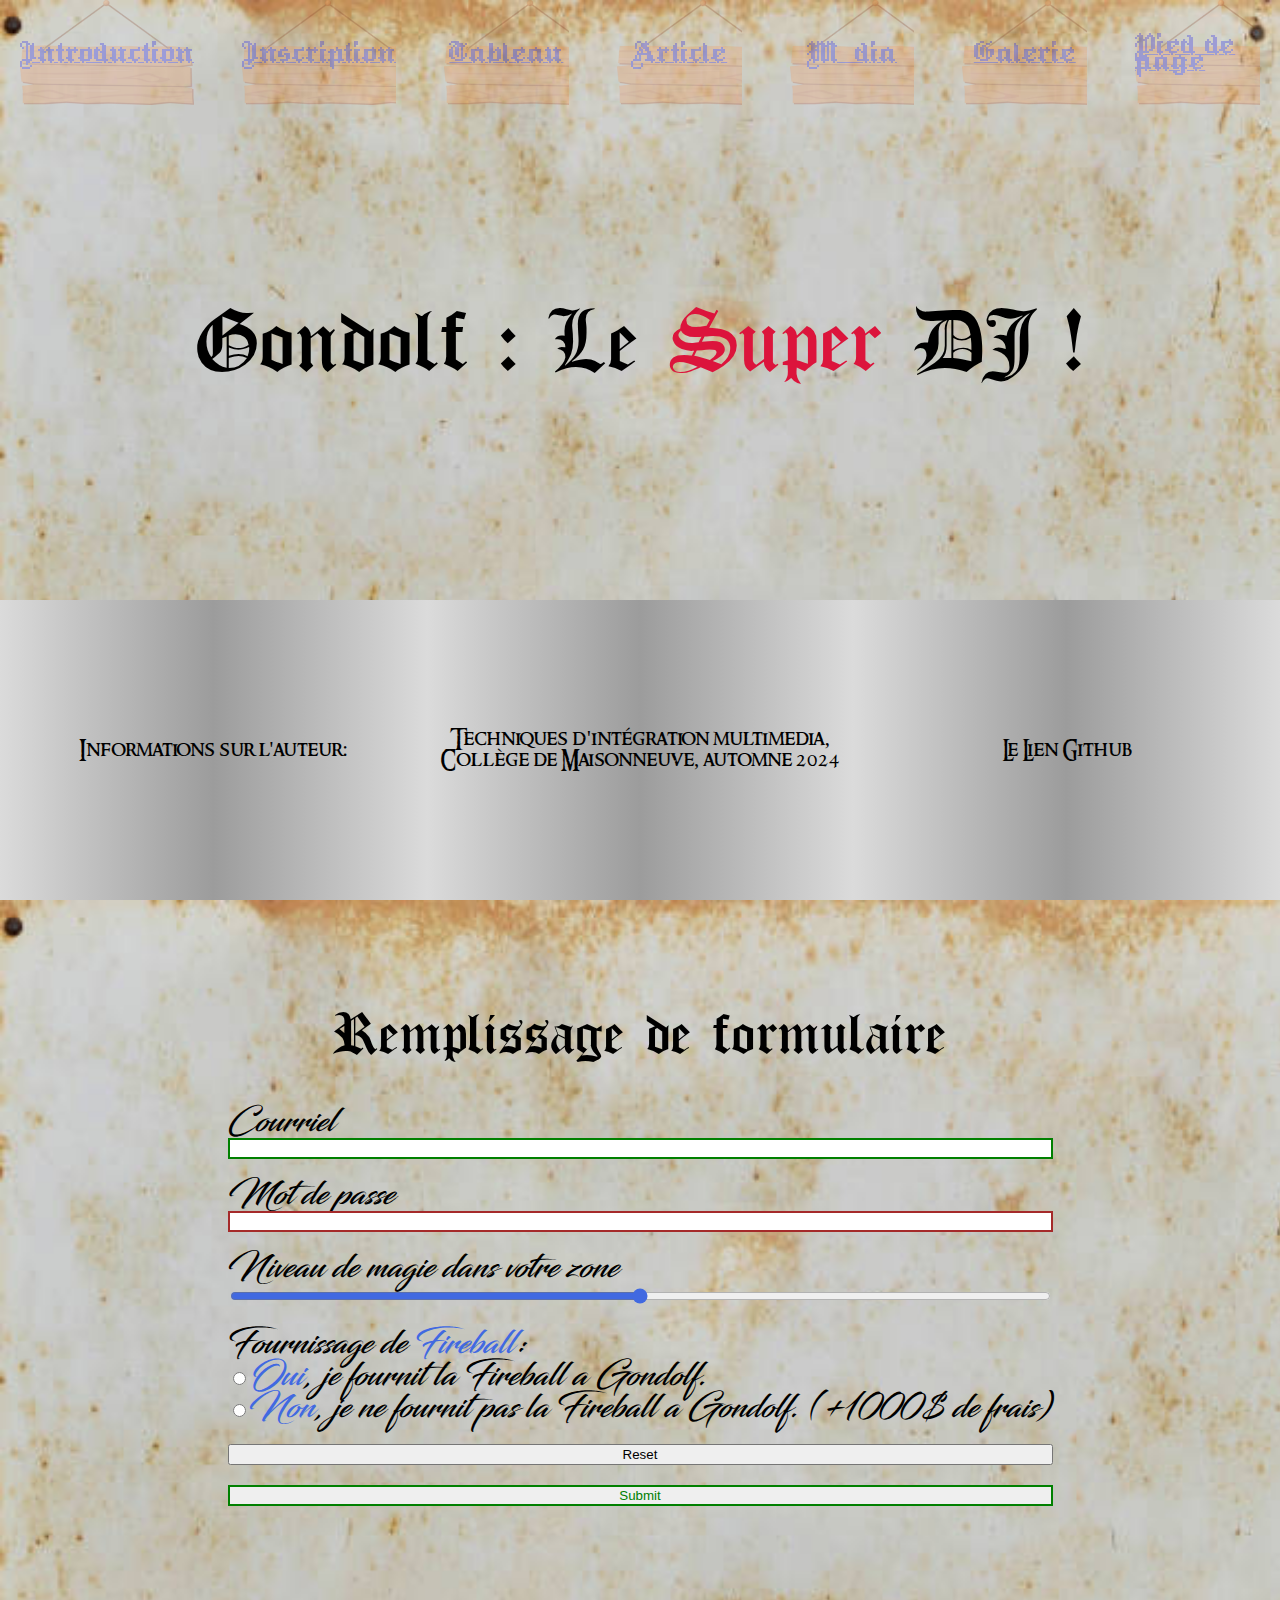
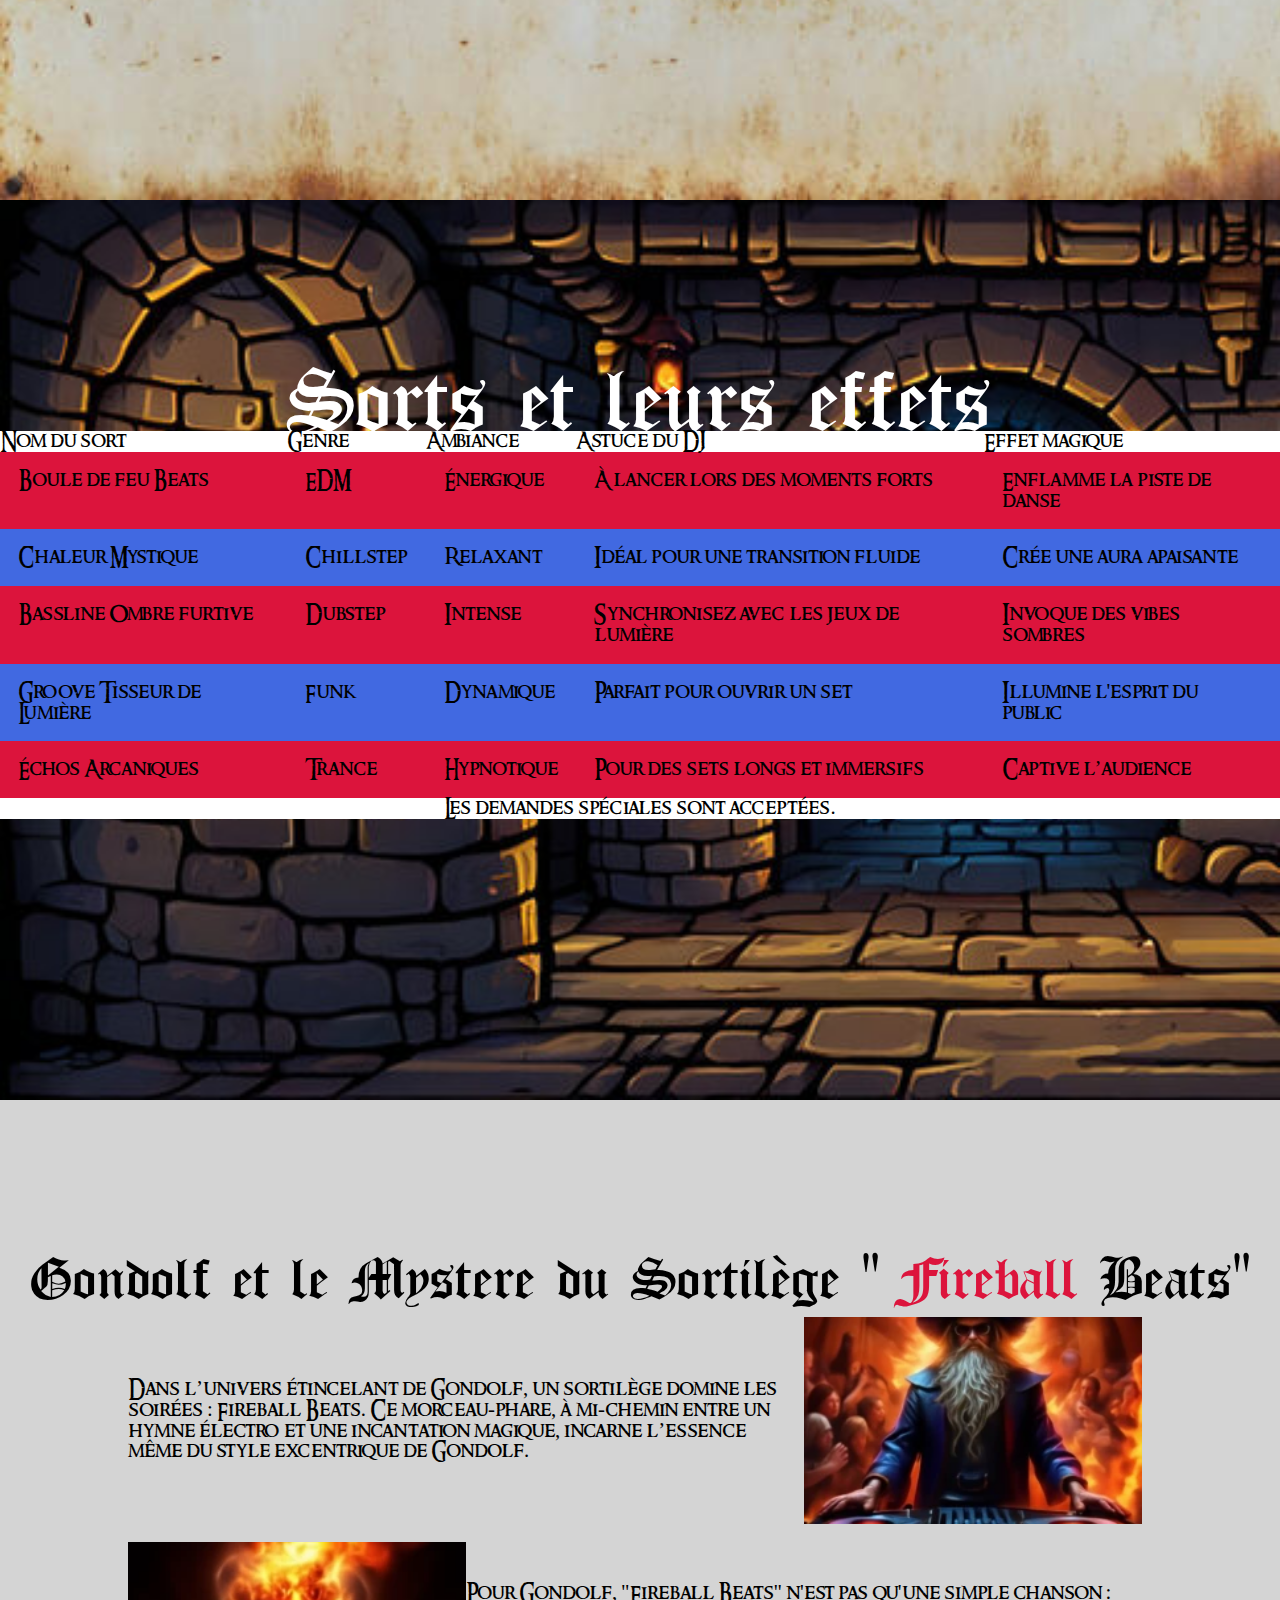
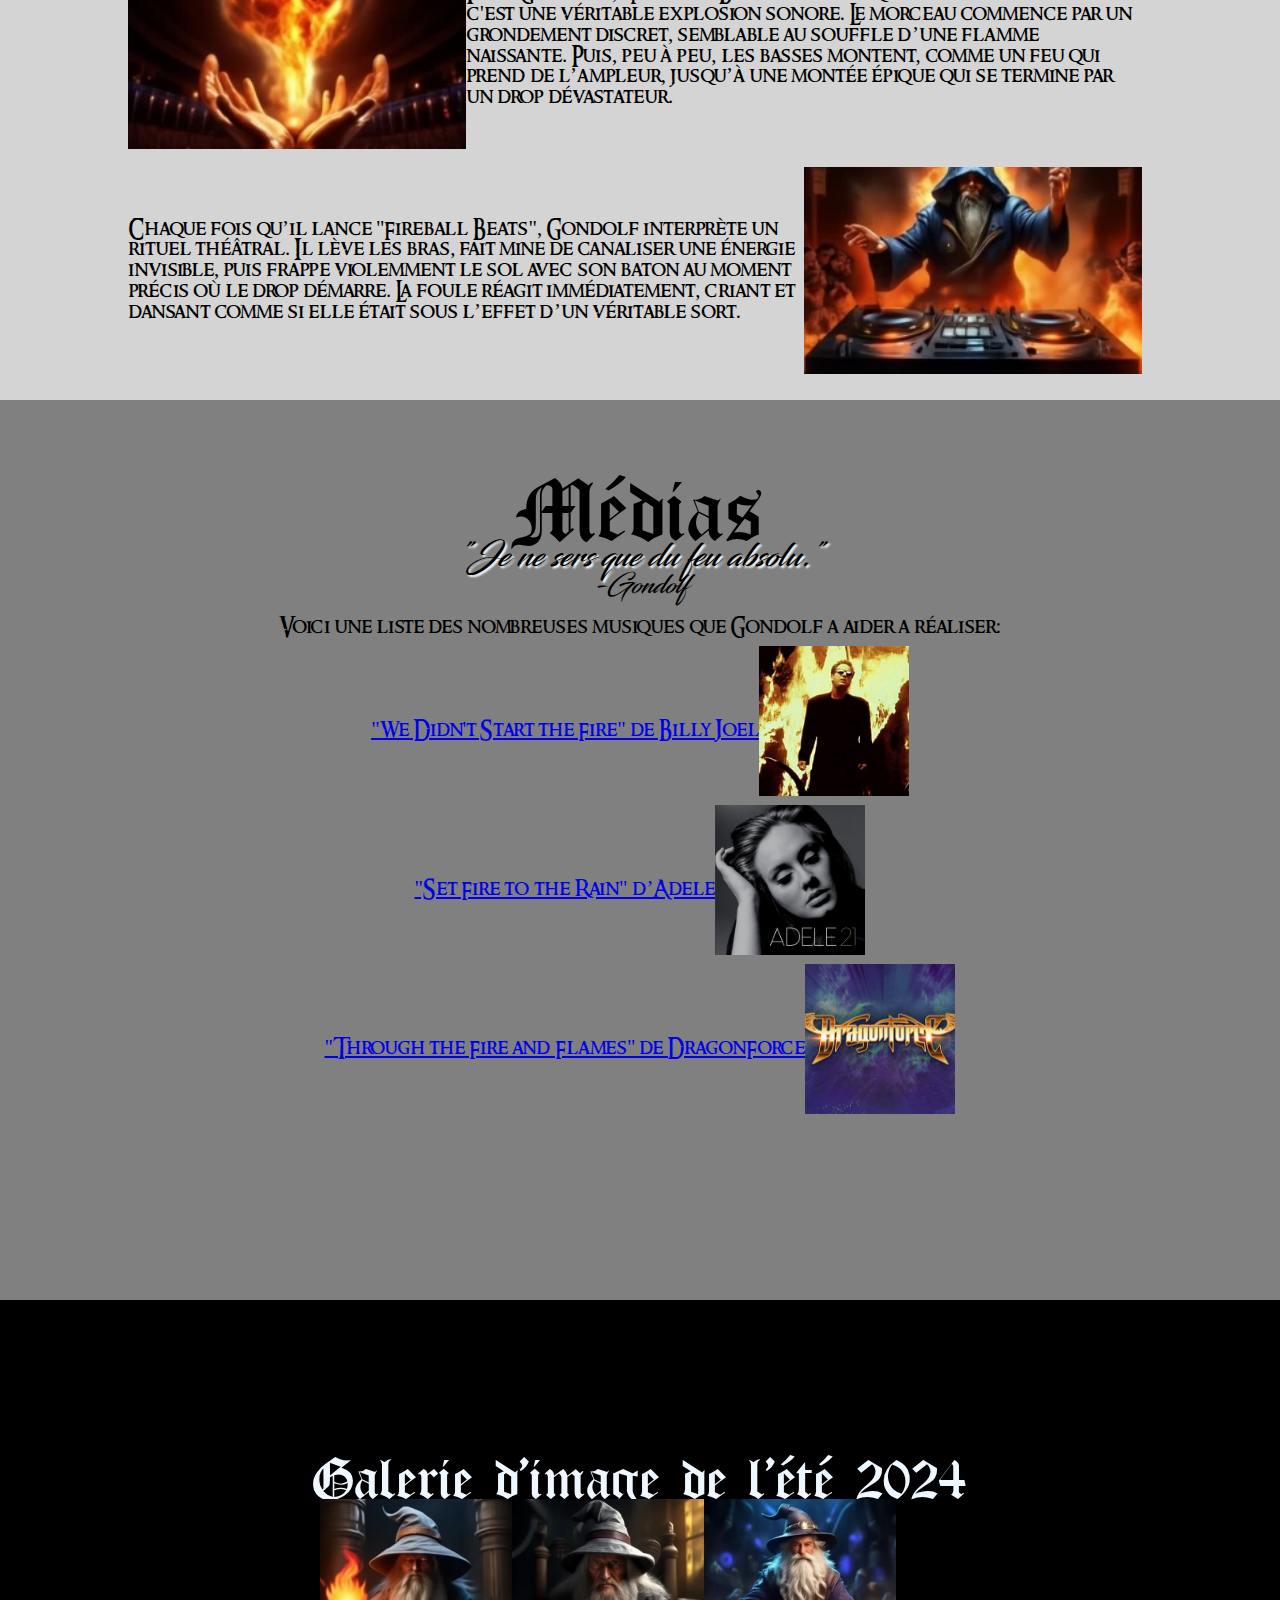
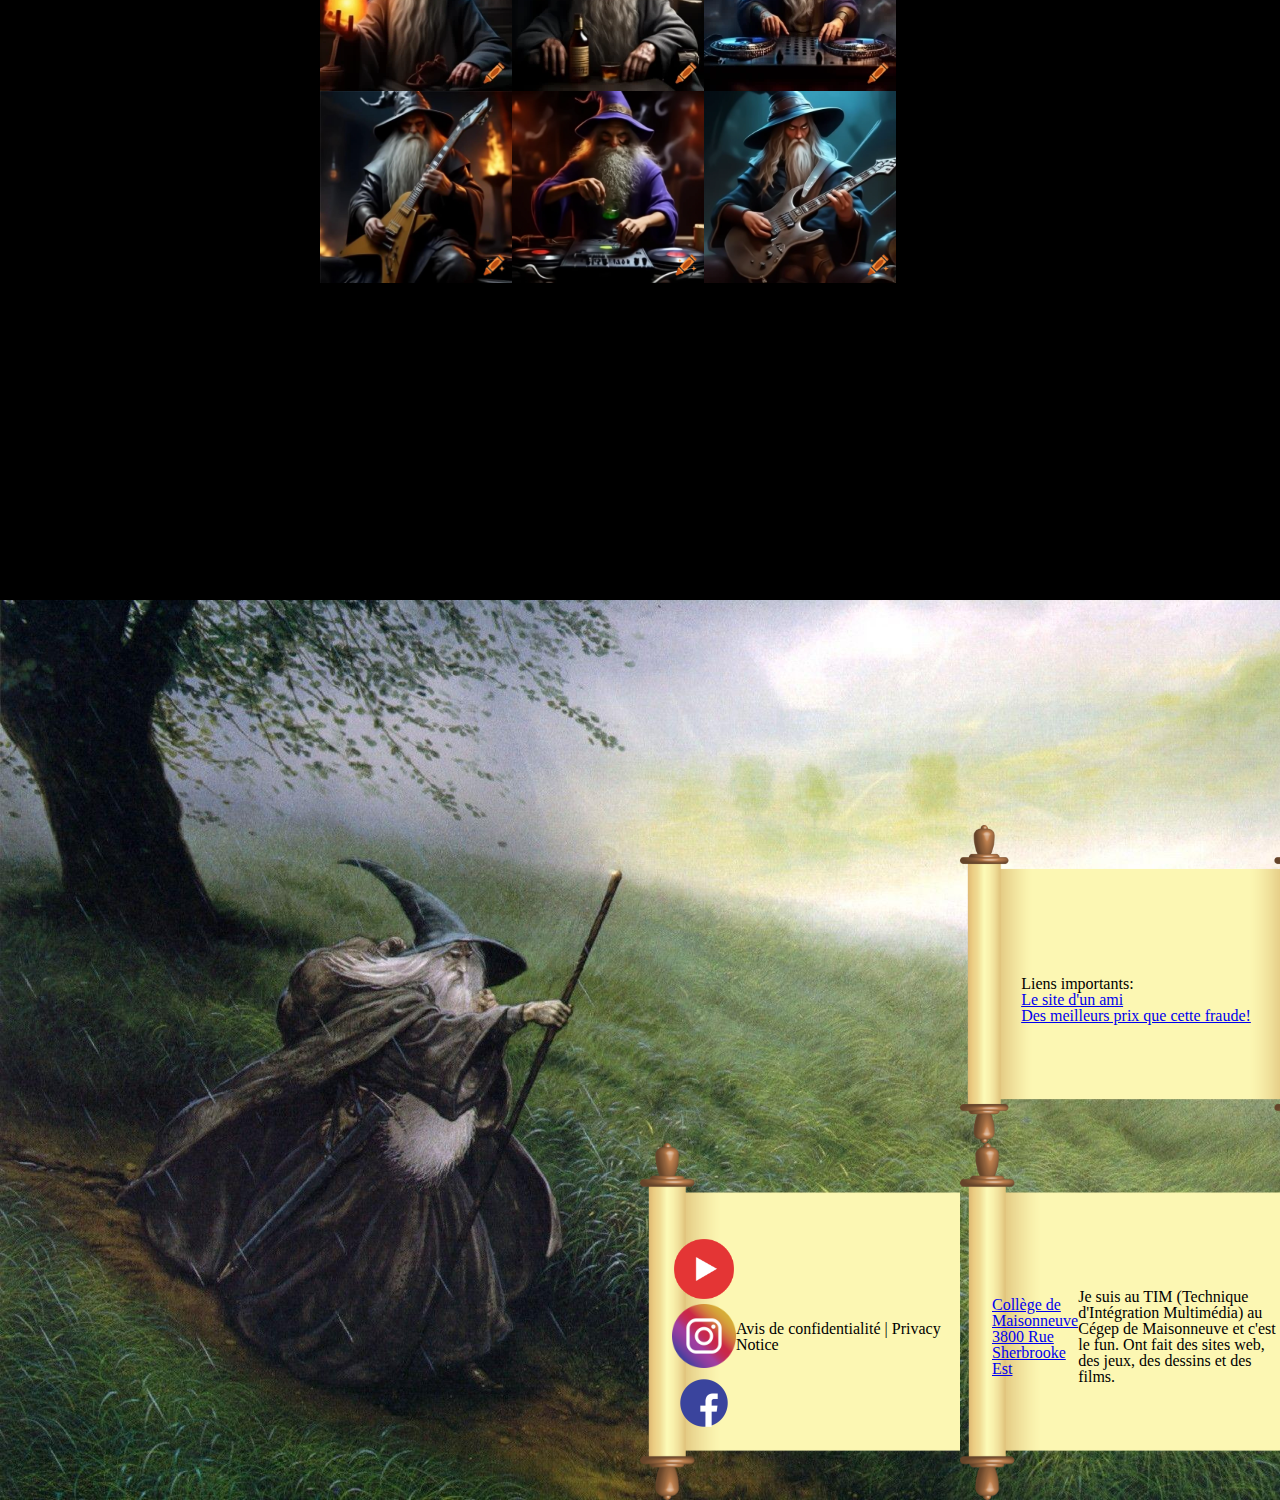
==== index.html @ 5564b9b5 "premier Commit" ====
<!DOCTYPE html>
<html lang="fr">

<head>
  <meta charset="UTF-8" />
  <meta name="viewport" content="width=device-width, initial-scale=1.0" />
  <link rel="stylesheet" href="assets/css/styles.css" />
  <script src="assets/js/index.js" defer></script>
  <title>DJ Gondolf</title>
</head>

<body>
  <nav class="navmain">
    <ul>
      <li><a href="#introjump">
          Introduction
        </a></li>
      <li><a href="#formsjump">
          Inscription
        </a></li>
      <li><a href="#tablejump">
          Tableau
        </a></li>
      </a></li>
      <li><a href="#articlejump">
          Article
        </a></li>
      <li><a href="#mediajump">
          Média
        </a></li>
      <li><a href="#galeriejump">
          Galerie
        </a></li>
      <li><a href="#footerjump">
          Pied de page
        </a></li>
    </ul>
  </nav>
  <!--Header-->
  <header id="introjump">

    <!--Titre-->
    <div class="titre">
      <h1>Gondolf : Le <span class="highlight">Super</span> DJ !</h1>
    </div>
    <!--Nav avec des cartes-->
    <div class="info">
      <div class="hand">
        <div class="card">
          <div class="front">
            <p>Informations sur l'auteur:</p>
          </div>
          <div class="back">
            <p>
              Merci <span class="highlight">Edric Larouche</span> d'avoir
              construit ce site web pour
              <span class="highlight">Gondolf</span> le super Magicien! Même
              si je n'existe pas et que ce travaille est pour le
              <span class="highlight">TP2</span>.
            </p>
          </div>
        </div>
      </div>

      <div class="hand">
        <div class="card">
          <div class="front">
            <p>
              Techniques d'intégration multimedia, Collège de Maisonneuve,
              automne 2024
            </p>
          </div>
          <div class="back">
            <p>582-1W1-Mise en page Web</p>
          </div>
        </div>
      </div>
      <div class="hand">
        <div class="card">
          <div class="front">
            <p>Le Lien Github</p>
          </div>
          <div class="back">
            <p>TODO:Le lien Github</p>
          </div>
        </div>
      </div>
    </div>

  </header>

  <!--Main-->
  <main>
    <!--Formulaire-->
    <section class="forms" id="formsjump">

      <h2>Remplissage de formulaire</h2>
      <form action=" " method="">
        <div class="input-group">
          <label for="courriel">Courriel</label>
          <input type="email" name="courriel" id="courriel" />
        </div>

        <div class="input-group">
          <label for="motDePasse" method="post">Mot de passe</label>
          <input type="password" name="motDePasse" id="motDePasse" required minlength="8" maxlength="200" />
        </div>

        <div class="input-group">
          <label for="slider">Niveau de magie dans votre zone</label>
          <input type="range" name="slider" id="slider" min="0" max="100" />
        </div>

        <div class="input-group">
          <label for="frais" class="frais" required>Fournissage de <span class="highlightblue">Fireball</span>:</label>
          <label><input type="radio" name="frais" value="faux" required /><span class="highlightblue">Oui</span>, je
            fournit
            la Fireball a Gondolf.
          </label>
          <label><input type="radio" name="frais" value="vrai" /><span class="highlightblue">Non</span>, je ne fournit
            pas
            la Fireball a Gondolf. (+1000$ de frais)</label>
        </div>
        <div class="btnfin">
          <div class="input-group">
            <input type="reset" />
          </div>
          <div class="input-group">
            <input type="submit" />
          </div>
        </div>
    </section>
    <!-- Tableau -->
    <!-- 5 lignes 4 colonnes (5x4) -->
    <section class="table" id="tablejump">
      <h2>Sorts et leurs effets</h2>
      <table>
        <thead>
          <tr>
            <th>Nom du sort</th>
            <th>Genre</th>
            <th>Ambiance</th>
            <th>Astuce du DJ</th>
            <th>Effet magique</th>
          </tr>
        </thead>
        <tbody>

          <tr>
            <td>Boule de feu Beats</td>
            <td>EDM</td>
            <td>Énergique</td>
            <td>À lancer lors des moments forts</td>
            <td>Enflamme la piste de danse</td>
          </tr>
          <tr>
            <td>Chaleur Mystique</td>
            <td>Chillstep</td>
            <td>Relaxant</td>
            <td>Idéal pour une transition fluide</td>
            <td>Crée une aura apaisante</td>
          </tr>
          <tr>
            <td>Bassline Ombre furtive</td>
            <td>Dubstep</td>
            <td>Intense</td>
            <td>Synchronisez avec les jeux de lumière</td>
            <td>Invoque des vibes sombres</td>
          </tr>
          <tr>
            <td>Groove Tisseur de Lumière</td>
            <td>Funk</td>
            <td>Dynamique</td>
            <td>Parfait pour ouvrir un set</td>
            <td>Illumine l'esprit du public</td>
          </tr>
          <tr>
            <td>Échos Arcaniques</td>
            <td>Trance</td>
            <td>Hypnotique</td>
            <td>Pour des sets longs et immersifs</td>
            <td>Captive l’audience</td>
          </tr>
        </tbody>
        <tfoot>
          <tr>
            <th colspan="5"> Les demandes spéciales sont acceptées.</th>
          </tr>
        </tfoot>
      </table>
    </section>

    <!-- Article -->
    <article class="article" id="articlejump">

      <h2>Gondolf et le Mystere du Sortilège " <span class="highlight">Fireball</span> Beats"</h2>
      <section>
        <!-- Jai utiliser chatgpt pour generer le texte -->
        <p>Dans l’univers étincelant de Gondolf, un sortilège domine les soirées : Fireball Beats. Ce morceau-phare,
          à mi-chemin entre un hymne électro et une incantation magique,
          incarne l’essence même du style excentrique de Gondolf.
        </p>
        <img src="assets/img/GondolfArticle1.webp" alt="GondolfArticle1">
      </section>
      <section>
        <!-- Jai utiliser chatgpt pour generer le texte -->
        <img src="assets/img/GondolfArticle2.webp" alt="GondolfArticle2">
        <p>Pour Gondolf, "Fireball Beats" n'est pas qu'une simple chanson : c'est une véritable explosion sonore. Le
          morceau commence par un grondement discret, semblable au souffle
          d’une flamme naissante. Puis, peu à peu, les basses montent, comme un feu qui prend de l’ampleur, jusqu’à une
          montée épique qui se termine par un drop dévastateur.
        </p>

      </section>
      <section>
        <!-- Jai utiliser chatgpt pour generer le texte -->
        <p>
          Chaque fois qu’il lance "Fireball Beats", Gondolf interprète un rituel théâtral.
          Il lève les bras, fait mine de canaliser une énergie invisible, puis frappe violemment le sol avec son baton
          au moment précis où le drop démarre.
          La foule réagit immédiatement, criant et dansant comme si elle était sous l’effet d’un véritable sort.
        </p>
        <img src="assets/img/GondolfArticle3.webp" alt="GondolfArticle3">
      </section>

    </article>

    <section class="media" id="mediajump">

      <div>
        <h2>Médias</h2>
        <h3>"Je ne sers que du feu absolu."</h2>
          <h4>-Gondolf
        </h3>

        <p>Voici une liste des nombreuses musiques que Gondolf a aider a réaliser:</p>
      </div>
      <nav>
        <ul>
          <li> <a href="https://www.youtube.com/watch?v=eFTLKWw542g" target="_blank">
              <p>"We Didn't Start the Fire" de Billy Joel</p><img src="assets/img/billy.jpg" alt="Dragonforce">
            </a></li>
          <li> <a href="https://www.youtube.com/watch?v=a2giXO6eyuI" target="_blank">
              <p>"Set Fire to the Rain" d’Adele</p><img src="assets/img/Adele.jpg" alt="Adele">
            </a></li>
          <li><a href="https://www.youtube.com/watch?v=DZyYapMZSec" target="_blank">
              <p>"Through the Fire and Flames" de DragonForce</p><img src="assets/img/dragonforce.jfif"
                alt="Dragonforce">
            </a></li>
        </ul>
      </nav>

    </section>
    <article class="galerie" id="galeriejump">
      <h2>Galerie d'image de l'été 2024</h2>
      <section>
        <!-- TODO rajouer des effets interessant sur les images -->
        <img src="assets/img/galerie/angry gandalf with a fireball like goku in a temple photorealistic.png"
          alt="gokuGondolf">
        <img
          src="assets/img/galerie/depressed gandalf with a bottle of alcohol sitting down holding his head sadly photorealistic.png"
          alt="sadGondolf">
        <img src="assets/img/galerie/dj wizard in impressionst art style (1).png" alt="CoolGondolf">
        <img src="assets/img/galerie/Electric guitar wizard with heavy metal theme.jfif" alt="RockGondolf">
        <img src="assets/img/galerie/Mad DJ wizard mixing potion with vinyl records.png" alt="DJGondolf">
        <img src="assets/img/galerie/Wizard playing heavy metal electric guitar (1).png" alt="MetalGondolf">
      </section>
    </article>
  </main>

  <!--Footer-->

  <footer id="footerjump">
    <div class="parent">
      <div class="childvide"></div>
      <div class="child">
        <ul>
          <li>
            <p>
              Liens importants:
            </p>


          </li>
          <li>
            <a href="https://fr.wikipedia.org/wiki/Gandalf" target="_blank">
              Le site d'un ami
            </a>
          </li>
          <li>
            <a href="https://fr.wikipedia.org/wiki/Saroumane" target="_blank">
              Des meilleurs prix que cette fraude!
            </a>
          </li>

        </ul>
      </div>
      
      <div class="child">
        <ul>
          <li><a href="https://www.youtube.com/watch?v=DgNrvnY1mo0" target="_blank"><img src="assets/img/icon/ytb3.png" alt="ytb2"></a></li> <!--Ytb-->
          <li><a href="https://www.instagram.com/ganddygram/" target="_blank"><img src="assets/img/icon/ig.webp" alt="insta"></a></li> <!--Instagram-->
          <li><a href="https://www.facebook.com/bonsplansdegandalf/" target="_blank"><img src="assets/img/icon/fb2.png" alt="fb2"></a></li> <!--facebook-->
          
        </ul>
        <p>Avis de confidentialité | Privacy Notice</p>
      </div>
      <div class="child" class="maison">
        <a href="https://www.cmaisonneuve.qc.ca/" target="_blank" >Collège de Maisonneuve 3800 Rue Sherbrooke Est</a>
 <p>Je suis au TIM (Technique d'Intégration Multimédia) au Cégep de Maisonneuve et c'est le fun. Ont fait des sites web, des jeux, des dessins et des films.</p>
      </div>
    </div>
  </footer>
</body>

</html>
---- assets/css/styles.css ----
@import url("./reset.css");

/*font gothic pixeliser*/
@font-face {
  font-family: GothicPixelFont;
  src: url(../font/heinzheinrich-font/HeinzheinrichRegular-00L4.otf);
}

/* font fraktur  */
@font-face {
  font-family: FrakturFont;
  src: url(../font/fin_fraktur/fine_fraktur_B.ttf);
}
/*font ringbearer*/
@font-face{
  font-family: RingFont;
  src: url(../font/ringbearer/RINGM___.TTF);
}
/* font gothic headings */
@font-face {
  font-family: GothicFont;
  src: url(../font/old_london/OldLondon.ttf);
}

/*font forms*/
@font-face {
  font-family: BlackswordFont;
  src: url(../font/blacksword/Blacksword.otf);
}

:root {
  --txt-md: 1.3rem;
  --txt-mlg: 1.6rem;
  --txt-lg: 2rem;
  --txt-xlg: 4rem;
  --txt-xxlg: 6rem;
}

/*body,html{
  width: 100wv;
  height: 100vh;
}*/

/*
!!!!!!!!!!!!!!!!!!!//////////// Pourquoi ca marche pas?!?!?!?! Fill mal la page ?? peut agrandir
*/

body {
  background-color: grey;
  scroll-behavior: smooth;
  scroll-padding-top: 15px;
}

/*
!!!!!!!!!!!!!!!!!!!//////////// nav sticky sur toute la page ^^^^^^^^^^^^^^^^^^^^^^^^^^^^^^^^^^^^^^^^^^^^^^^^^^^^^^^^^^^^^^^^^^^^^^^^^^^^^^^^^^^^^^^^^^^^^^^^^^^^^^^^^^^^^^^^^^^^^^
*/


body .navmain {
  position: fixed;
  top: 0;
  left:0;
  right:0;
  z-index: 1000;
}

body .navmain ul {
  display: flex;
  flex-direction: row;
  gap: 3rem;
width: 100%;
padding: 0 20px;
}

body .navmain ul li {
  background-image: url(../img/sign3.webp);
  background-repeat: no-repeat, no-repeat;
  background-size: cover, cover;
  opacity: 0.25;
flex-basis: 20%;
aspect-ratio: 33/20;

  display: flex;
  justify-content: center;
  align-items: center;
  font-family: GothicPixelFont;
}

body .navmain ul li:hover {

  opacity: 1;


}
body .navmain ul li:active {

  border:2px solid red;
  border-radius: 100%;



}

/*a{
scroll-margin-top:15px;

}*/
a:hover {
  cursor: grab;
}

/*nav ul li a{
  
}
*/
header {
  width: 100%;
  height: 100vh;
  display: flex;
  flex-direction: column;
}

.titre {
  padding-top: 5vh;
  display: flex;
  align-items: center;
  justify-content: center;
  background-image: url(../img/form.jpg);
  background-repeat: no-repeat, no-repeat;
  background-size: cover, cover;
  height: 70vh;
}

.titre h1 {
  font-family: GothicFont;
  font-size: 6rem;



}

/**
*j'aimerais remercier https://www.w3schools.com/howto/howto_css_flip_card.asp de m'avoir aider a faire ma pseudo nav
*/
.info {
  display: flex;
  flex-direction: row;

}

.hand {
  background-color: transparent;

  flex-basis: 33.33333333333333%;
  height: 300px;
  /* border: 1px solid #f1f1f1;*/
  /* perspective: 1000px; */
  font-family: RingFont;
}

/* This container is needed to position the front and back side */
.card {
  position: relative;
  width: 100%;
  height: 100%;
  text-align: center;
  transition: transform 0.8s;
  transform-style: preserve-3d;
  font-size: 1.3rem;
}

/* Do an horizontal flip when you move the mouse over the flip box container */
.hand:hover .card {
  transform: rotateX(180deg);
}

/* Position the front and back side */
.front,
.back {
  position: absolute;
  width: 100%;
  height: 100%;
  -webkit-backface-visibility: hidden;
  /* Safari */
  backface-visibility: hidden;
}

.front {
  /* background-color: gainsboro; */
  background-image: linear-gradient(to right,
      rgb(219, 219, 219),
      rgb(156, 156, 156),
      rgb(219, 219, 219));
  color: black;
  display: flex;
  justify-content: center;
  align-items: center;
}

/* Style the back side */
.back {
  background-image: linear-gradient(to right,
      rgb(156, 156, 156),
      rgb(219, 219, 219),
      rgb(156, 156, 156));
  color: black;
  transform: rotateX(180deg);
  display: flex;
  justify-content: center;
  align-items: center;
}

/*

///////////////////////////////////////////////////Forms

*/

.forms {
  background-image: url(../img/form.jpg);

  width: 100%;
  height: 100vh;
  background-size: cover, cover;
  background-repeat: no-repeat, no-repeat;

  display: flex;
  flex-direction: column;
  gap: 2rem;
  align-items: center;
  font-family: BlackswordFont;
  font-size: var(--txt-lg);
  accent-color: royalblue;
}

.forms h2 {
  padding-top: 10vh;
  font-size: var(--txt-xlg);
  font-family: GothicFont;
}

.highlight {
  color: crimson;

}

.highlightblue {
  color: royalblue;
}

.input-group {
  display: flex;
  flex-direction: column;
  padding-top: 20px;
}

form input:invalid {
  color: brown;
  border: 2px solid brown;
}

form input:valid {
  color: green;
  border: 2px solid green;
}


/*

///////////////////////////////////////////////////TABLE

*/

.table {
  width: 100%;
  height: 100vh;
  padding-top: 15vh;
  background-image: url(../img/dungeon.jpg);
  font-family: RingFont;
  font-size: var(--txt-md);

  background-size: cover, cover;
  background-repeat: no-repeat, no-repeat;

}
.table h2{
  font-family: GothicFont;

  color: white;
  text-align: center;
  font-size: var(--txt-xxlg);
}

table {
  margin: 0 auto;
  min-width: 50%;
  padding-top: 5vh;
}

table thead {
  /* padding-top: 5vh; */
  background-color: white;
}

table tfoot {
  background-color: white;
}

table thead tr th {
  text-align: start;
}

table tbody td {
  padding: 2vh;
}

tbody tr:nth-child(odd) {
  background-color: crimson;

}

tbody tr:nth-child(even) {
  background-color: royalblue;

}

tbody tr:hover {
  background-color: white;
}

/*

///////////////////////////////////////////////////ARTICLE

*/

.article {
  width: 100%;
  height: 100vh;

  padding-top: 15vh;

  font-family: RingFont;
  font-size: var(--txt-md);

  display: flex;
  flex-direction: column;
  background-color: rgb(212, 212, 212);
}

.article section {
  height: 25vh;
  padding-top: 2vh;
  padding-left: 10vw;
  padding-right: 10vw;
  display: flex;
  flex-direction: row;




}

.article section img {

  flex-basis: 33%;
  object-fit: cover;

}

.article section p {

  flex-basis: 66%;
  align-self: center;
}

.article h2 {
  margin: 0 auto;
  font-family: GothicFont;
  font-size: var(--txt-xlg);
}

/*

///////////////////////////////////////////////////Media

*/

.media {
  width: 100%;
  height: 100vh;

  padding-top: 5vh;

}

.media div {
  display: flex;
  align-items: center;
  flex-direction: column;
}


.media section {
  margin: 0 auto;
  /* border: 2px solid red;  */
  width: 60vw;
}

.media h2 {
  font-size: var(--txt-xxlg);
  font-family: GothicFont;
}

.media h3 {
  font-size: var(--txt-lg);
  font-family: BlackswordFont;

  text-shadow: 2px 2px 2px white;
}

.media h4 {
  font-size: var(--txt-mlg);
  font-family: BlackswordFont;
}

.media p {
  padding-top: 2vh;
  font-size: var(--txt-md);
  font-family: RingFont;
}

.media nav img {
  width: 150px;
  height: 150px;
  object-fit: cover;
}

.media nav li {
  padding-top: 1vh;
}

.media nav ul li a {
  display: flex;
  justify-content: center;
  flex-direction: row;
}

.media a {
  align-items: center;

}


/*

///////////////////////////////////////////////////Galerie

*/

.galerie {
  width: 100%;
  height: 100vh;

  padding-top: 15vh;
  background-color: black;
  display: flex;
  flex-direction: column;
  align-items: center;
}

.galerie h2 {
  color: aliceblue;
  font-size: var(--txt-xlg);
  font-family: GothicFont;

}

.galerie section {
  display: flex;
  flex-wrap: wrap;
  flex-direction: row;
  width: 50vw;
}

.galerie section img {
  width: 15vw;
  transition: transform 0.8s;
}
.galerie section img:hover{
  transform: rotateX(360deg),rotateY(360deg),rotateZ(360deg);
  border: 2px solid red;

}


/*

///////////////////////////////////////////////////Footer

*/


footer {
  width: 100%;
  height: 100vh;
  background-image: url(../img/gandalf_footer2.jpg);
  background-repeat: no-repeat, no-repeat;
  background-size: cover, cover;
  display: flex;
  justify-content: end;
  align-items: end;

}

.parent{
  
  width: 50vw;
  height: 75vh;
  display: flex;
  justify-content: flex-end;
flex-wrap:wrap;  
flex-direction: row;
}
.child{


  background-image: url(../img/scrollfooter.webp);
  background-repeat: no-repeat, no-repeat;
  background-size: cover, cover;
  aspect-ratio: 33/20;
  flex-basis: 50%;
  display: flex;
  justify-content: center;
  align-items: center;
  padding-left: 5%;
  padding-top: 5%;
}
.childvide{
  aspect-ratio: 33/20;
  flex-basis: 50%;
}

.child img{
  width: 5vw;
  height: auto;
  
}
footer .maison{
  display: flex;
  flex-direction: column;
}
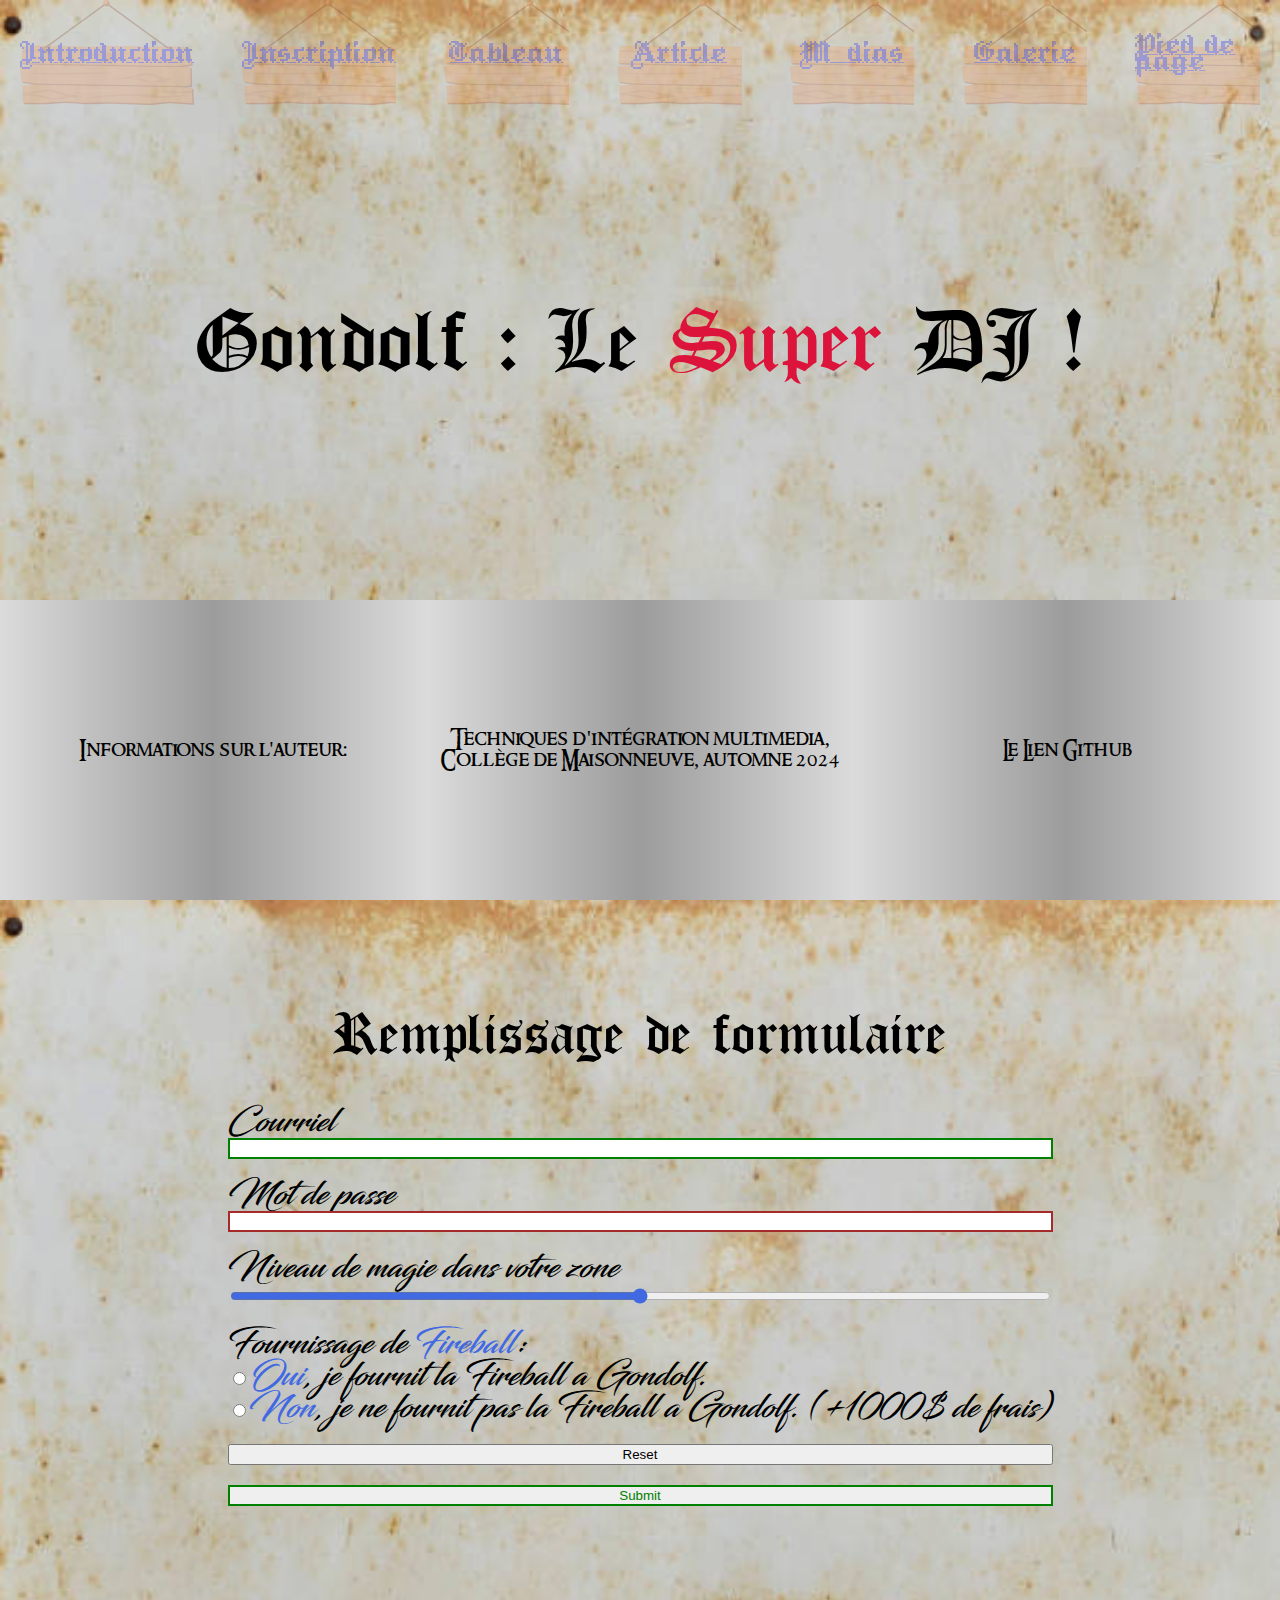
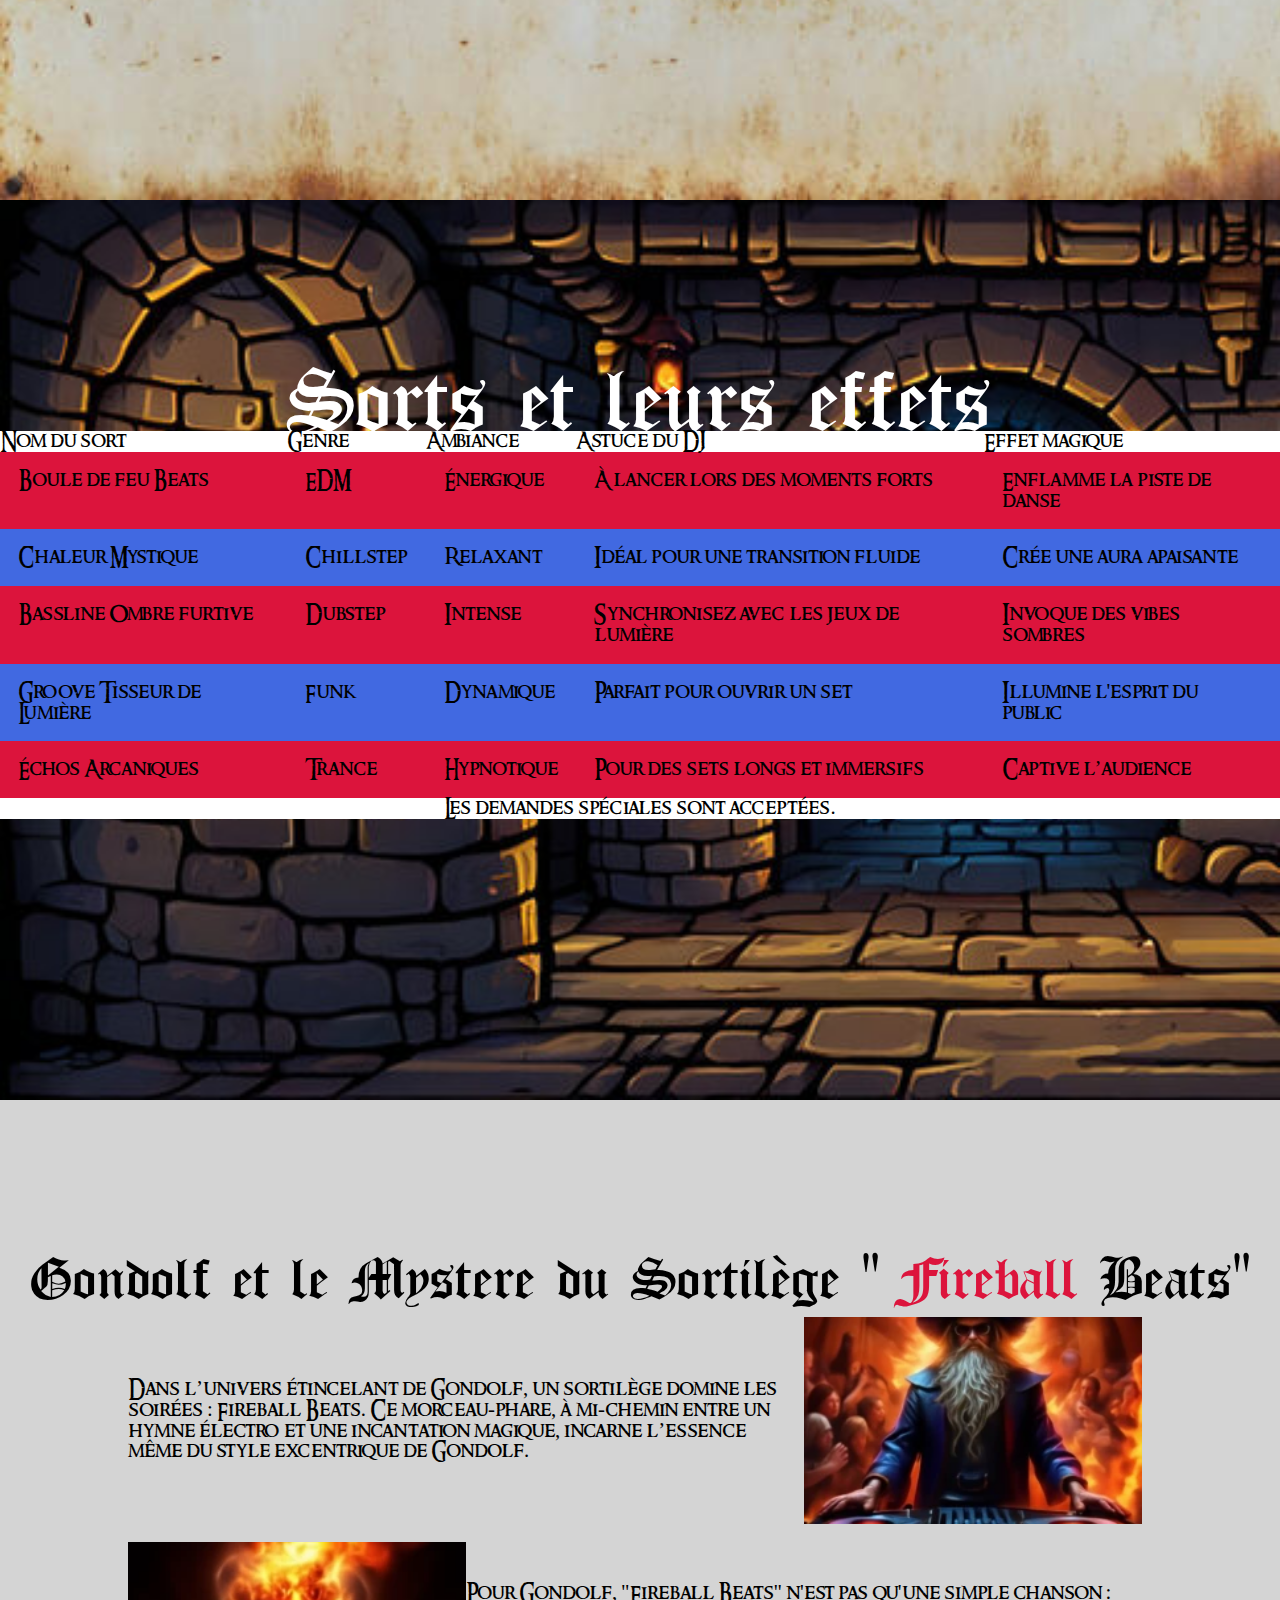
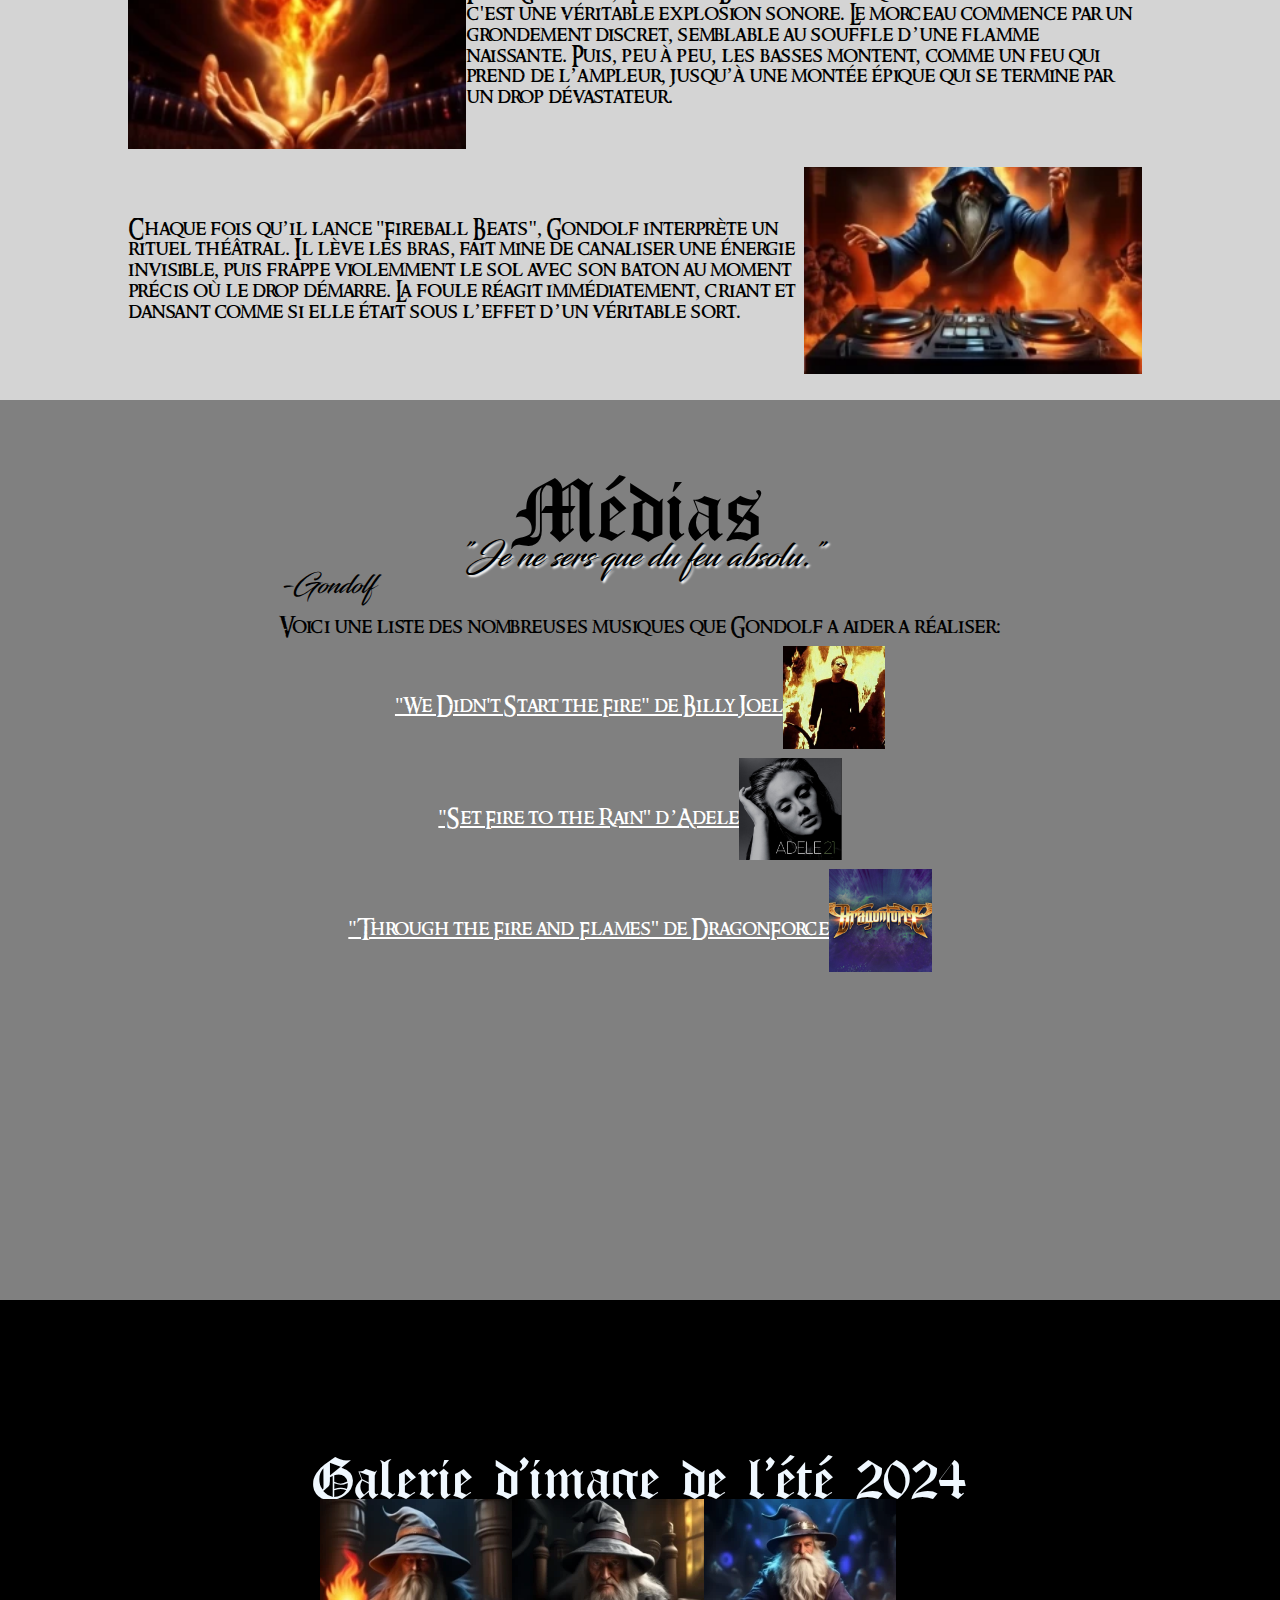
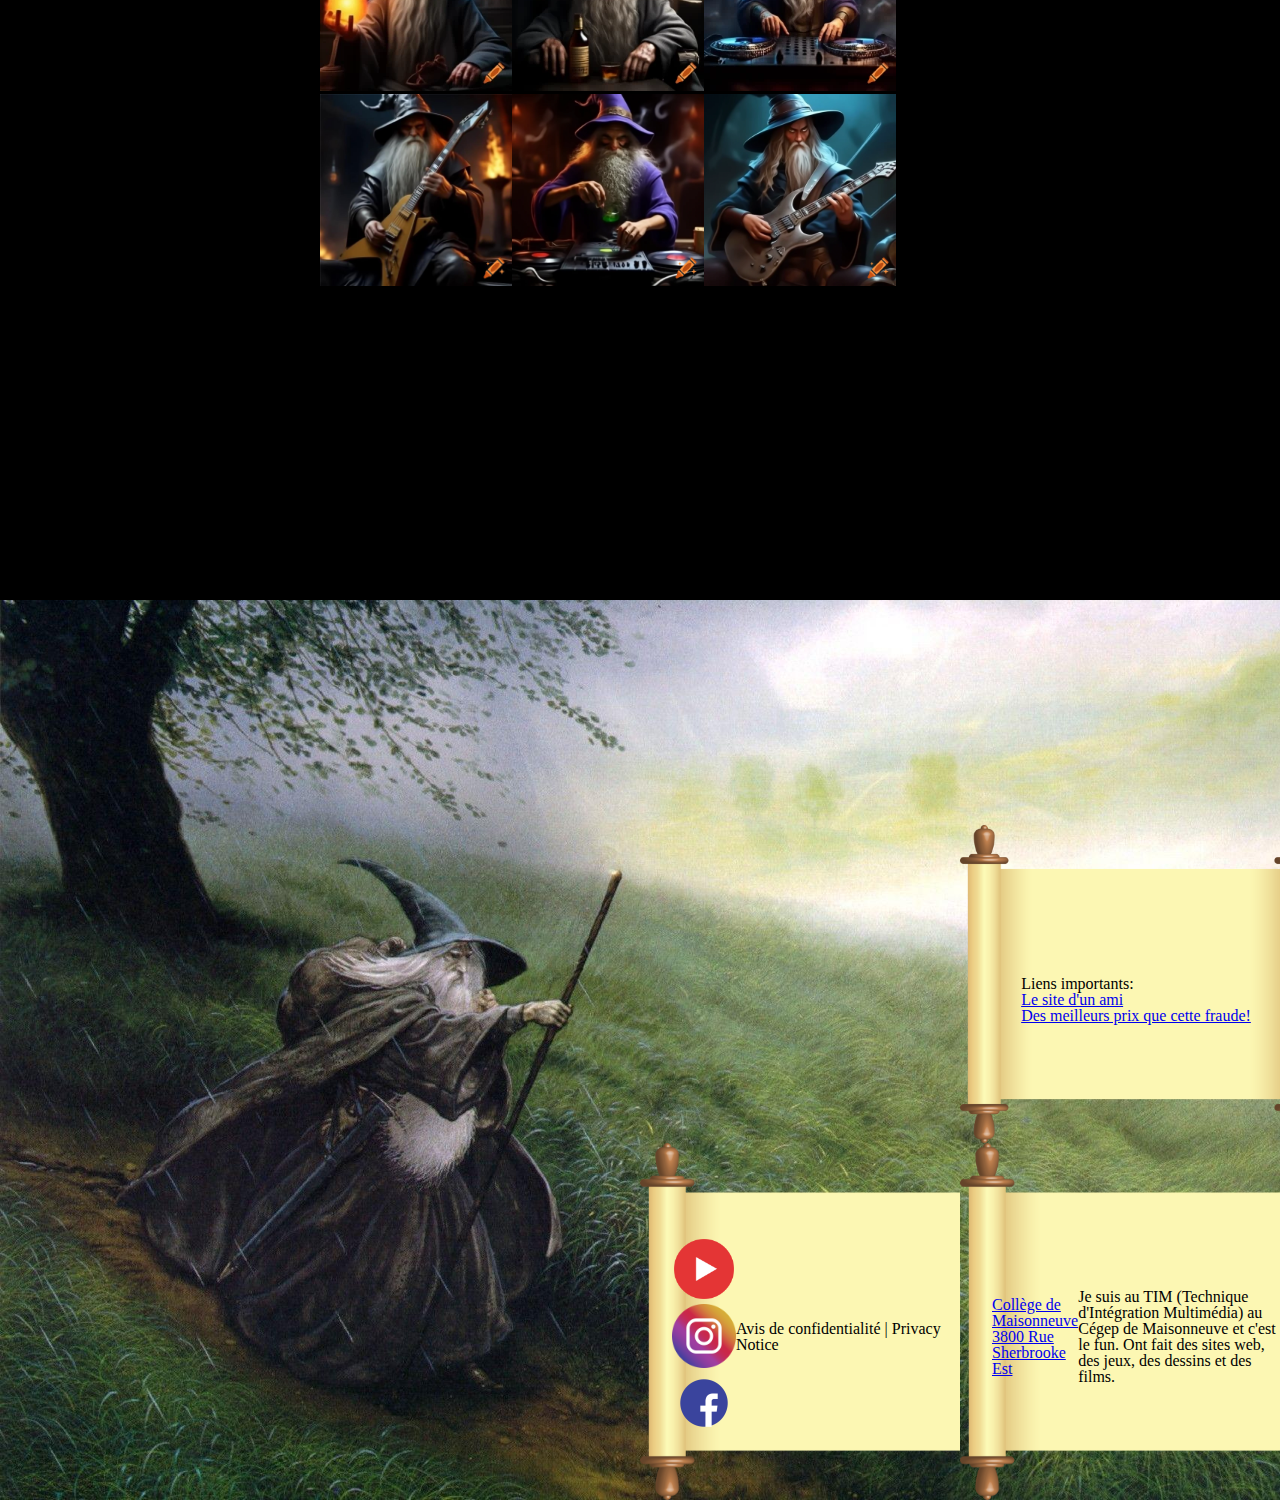
==== commit 4b8603fb: "deuxcommit" ====
--- a/index.html
+++ b/index.html
@@ -10,8 +10,10 @@
 </head>
 
 <body>
+  <!-- ceci est la nav qui est fixe sur toute le site -->
   <nav class="navmain">
     <ul>
+      <!-- jutilise les href pour faire sauter au moment  de la page ou il y a le id -->
       <li><a href="#introjump">
           Introduction
         </a></li>
@@ -26,7 +28,7 @@
           Article
         </a></li>
       <li><a href="#mediajump">
-          Média
+          Médias
         </a></li>
       <li><a href="#galeriejump">
           Galerie
@@ -81,6 +83,7 @@
             <p>Le Lien Github</p>
           </div>
           <div class="back">
+            <!-- le lien github -->
             <p>TODO:Le lien Github</p>
           </div>
         </div>
@@ -93,7 +96,7 @@
   <main>
     <!--Formulaire-->
     <section class="forms" id="formsjump">
-
+<!-- ici cest le formulaire -->
       <h2>Remplissage de formulaire</h2>
       <form action=" " method="">
         <div class="input-group">
@@ -135,6 +138,7 @@
     <section class="table" id="tablejump">
       <h2>Sorts et leurs effets</h2>
       <table>
+        <!-- ici cest le tableau j'ai demander a chatgpt de me sortir des themes etc -->
         <thead>
           <tr>
             <th>Nom du sort</th>
@@ -192,7 +196,7 @@
 
     <!-- Article -->
     <article class="article" id="articlejump">
-
+<!-- ceci est un article -->
       <h2>Gondolf et le Mystere du Sortilège " <span class="highlight">Fireball</span> Beats"</h2>
       <section>
         <!-- Jai utiliser chatgpt pour generer le texte -->
@@ -224,18 +228,19 @@
       </section>
 
     </article>
-
+<!-- Media -->
     <section class="media" id="mediajump">
-
+<!-- section media -->
       <div>
         <h2>Médias</h2>
-        <h3>"Je ne sers que du feu absolu."</h2>
+        <h3>"Je ne sers que du feu absolu."</h3>
           <h4>-Gondolf
-        </h3>
+        
 
         <p>Voici une liste des nombreuses musiques que Gondolf a aider a réaliser:</p>
       </div>
       <nav>
+        <!-- jai demander a chatgpt de me sortir des musiques relié au feu -->
         <ul>
           <li> <a href="https://www.youtube.com/watch?v=eFTLKWw542g" target="_blank">
               <p>"We Didn't Start the Fire" de Billy Joel</p><img src="assets/img/billy.jpg" alt="Dragonforce">
@@ -255,15 +260,18 @@
       <h2>Galerie d'image de l'été 2024</h2>
       <section>
         <!-- TODO rajouer des effets interessant sur les images -->
+         <div class="imgcont">
         <img src="assets/img/galerie/angry gandalf with a fireball like goku in a temple photorealistic.png"
           alt="gokuGondolf">
+          </div>
+          <div class="imgcont">
         <img
           src="assets/img/galerie/depressed gandalf with a bottle of alcohol sitting down holding his head sadly photorealistic.png"
-          alt="sadGondolf">
-        <img src="assets/img/galerie/dj wizard in impressionst art style (1).png" alt="CoolGondolf">
-        <img src="assets/img/galerie/Electric guitar wizard with heavy metal theme.jfif" alt="RockGondolf">
-        <img src="assets/img/galerie/Mad DJ wizard mixing potion with vinyl records.png" alt="DJGondolf">
-        <img src="assets/img/galerie/Wizard playing heavy metal electric guitar (1).png" alt="MetalGondolf">
+          alt="sadGondolf"></div>
+          <div class="imgcont"><img src="assets/img/galerie/dj wizard in impressionst art style (1).png" alt="CoolGondolf"></div>
+            <div class="imgcont"><img src="assets/img/galerie/Electric guitar wizard with heavy metal theme.jfif" alt="RockGondolf"></div>
+              <div class="imgcont"><img src="assets/img/galerie/Mad DJ wizard mixing potion with vinyl records.png" alt="DJGondolf"></div>
+                <div class="imgcont"><img src="assets/img/galerie/Wizard playing heavy metal electric guitar (1).png" alt="MetalGondolf"></div>
       </section>
     </article>
   </main>
@@ -283,11 +291,13 @@
 
           </li>
           <li>
+            <!-- Saruman est lopposant a gandalf -->
             <a href="https://fr.wikipedia.org/wiki/Gandalf" target="_blank">
               Le site d'un ami
             </a>
           </li>
           <li>
+            <!-- gandalf est l'ami de Gondolf -->
             <a href="https://fr.wikipedia.org/wiki/Saroumane" target="_blank">
               Des meilleurs prix que cette fraude!
             </a>
@@ -298,15 +308,19 @@
       
       <div class="child">
         <ul>
+          <!-- reseaux sociaux -->
           <li><a href="https://www.youtube.com/watch?v=DgNrvnY1mo0" target="_blank"><img src="assets/img/icon/ytb3.png" alt="ytb2"></a></li> <!--Ytb-->
           <li><a href="https://www.instagram.com/ganddygram/" target="_blank"><img src="assets/img/icon/ig.webp" alt="insta"></a></li> <!--Instagram-->
           <li><a href="https://www.facebook.com/bonsplansdegandalf/" target="_blank"><img src="assets/img/icon/fb2.png" alt="fb2"></a></li> <!--facebook-->
           
         </ul>
+        <!-- privacy notice -->
         <p>Avis de confidentialité | Privacy Notice</p>
       </div>
       <div class="child" class="maison">
+        <!-- site de maisonneuve -->
         <a href="https://www.cmaisonneuve.qc.ca/" target="_blank" >Collège de Maisonneuve 3800 Rue Sherbrooke Est</a>
+        <!-- description du tim -->
  <p>Je suis au TIM (Technique d'Intégration Multimédia) au Cégep de Maisonneuve et c'est le fun. Ont fait des sites web, des jeux, des dessins et des films.</p>
       </div>
     </div>
--- a/assets/css/styles.css
+++ b/assets/css/styles.css
@@ -431,8 +431,8 @@
 }
 
 .media nav img {
-  width: 150px;
-  height: 150px;
+  width: 8vw;
+  height: 8vw;
   object-fit: cover;
 }
 
@@ -444,8 +444,14 @@
   display: flex;
   justify-content: center;
   flex-direction: row;
-}
-
+  color:white;
+
+}
+.media nav ul li a:visited{
+
+  color:red;
+  
+}
 .media a {
   align-items: center;
 
@@ -487,9 +493,10 @@
   width: 15vw;
   transition: transform 0.8s;
 }
-.galerie section img:hover{
-  transform: rotateX(360deg),rotateY(360deg),rotateZ(360deg);
-  border: 2px solid red;
+.galerie section .imgcont:hover img{
+  transform: rotateX(360deg)
+  rotateY(360deg)
+  rotateZ(360deg);
 
 }
 
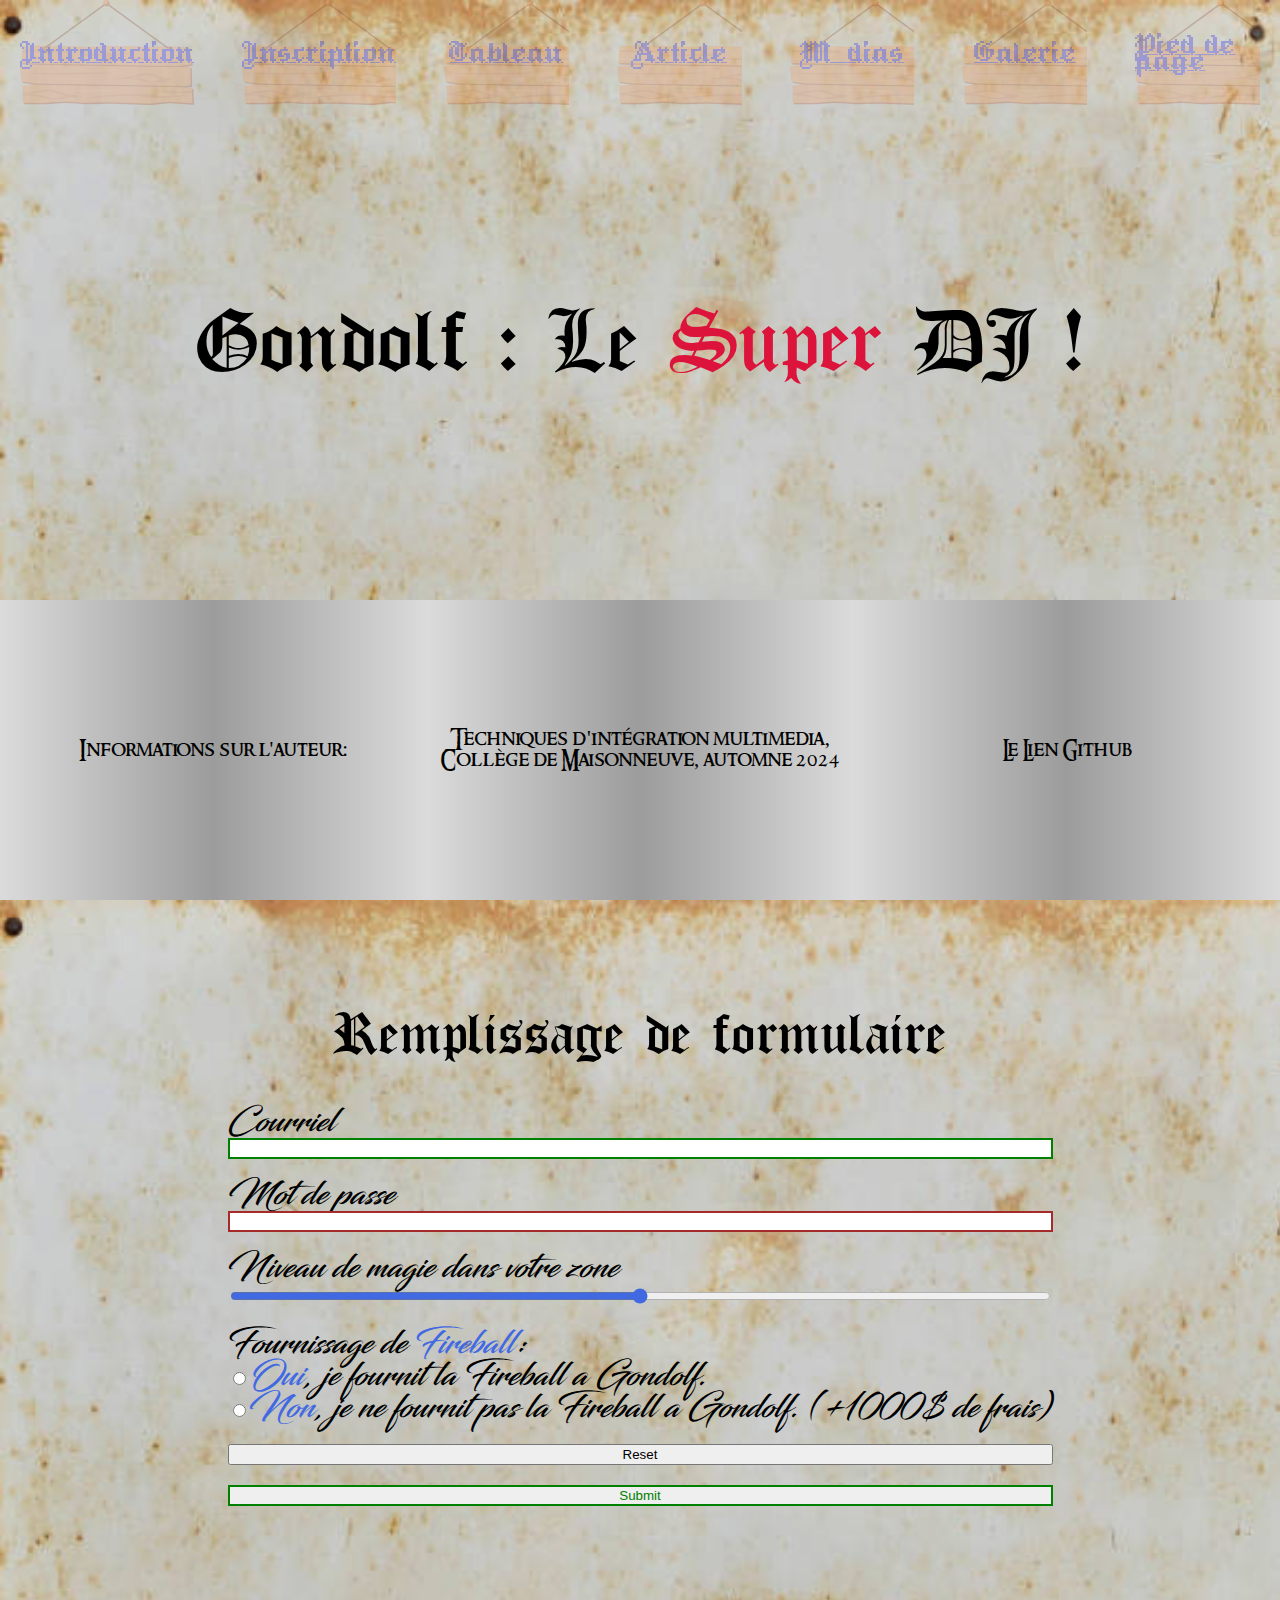
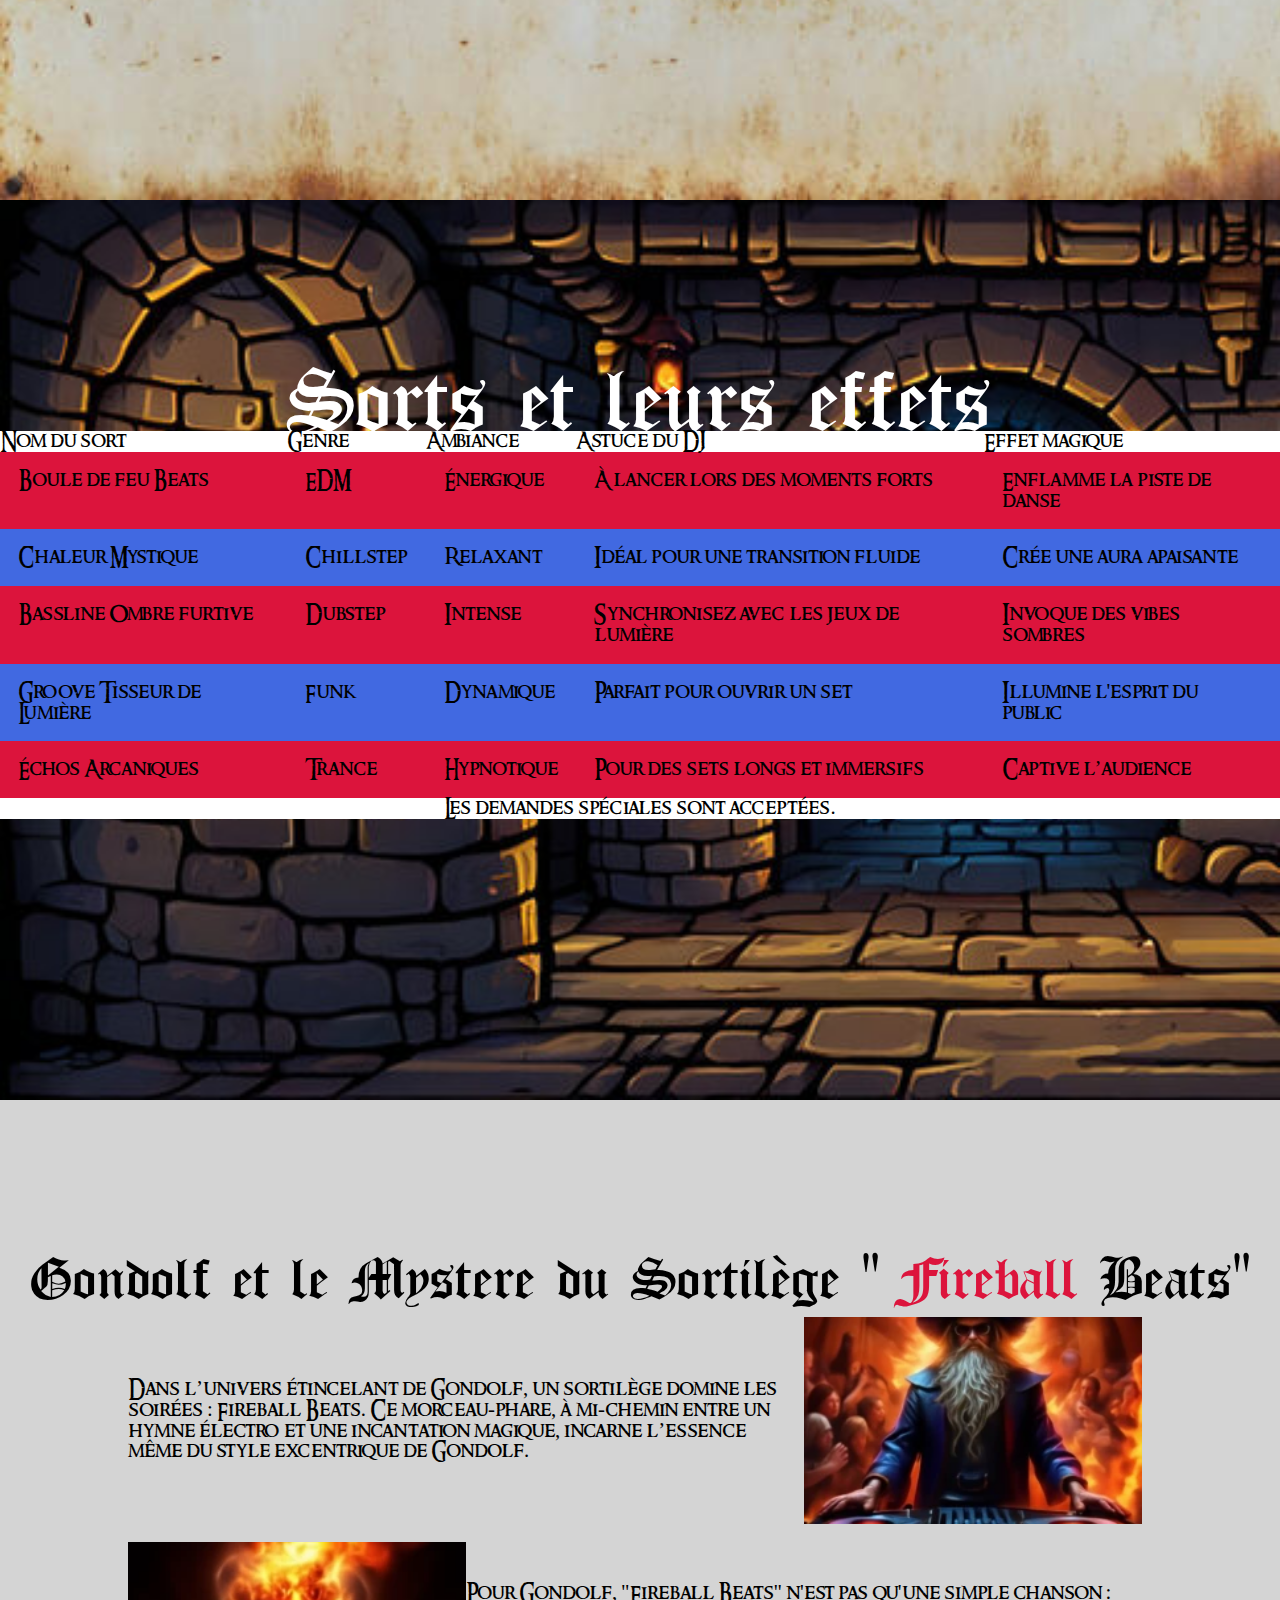
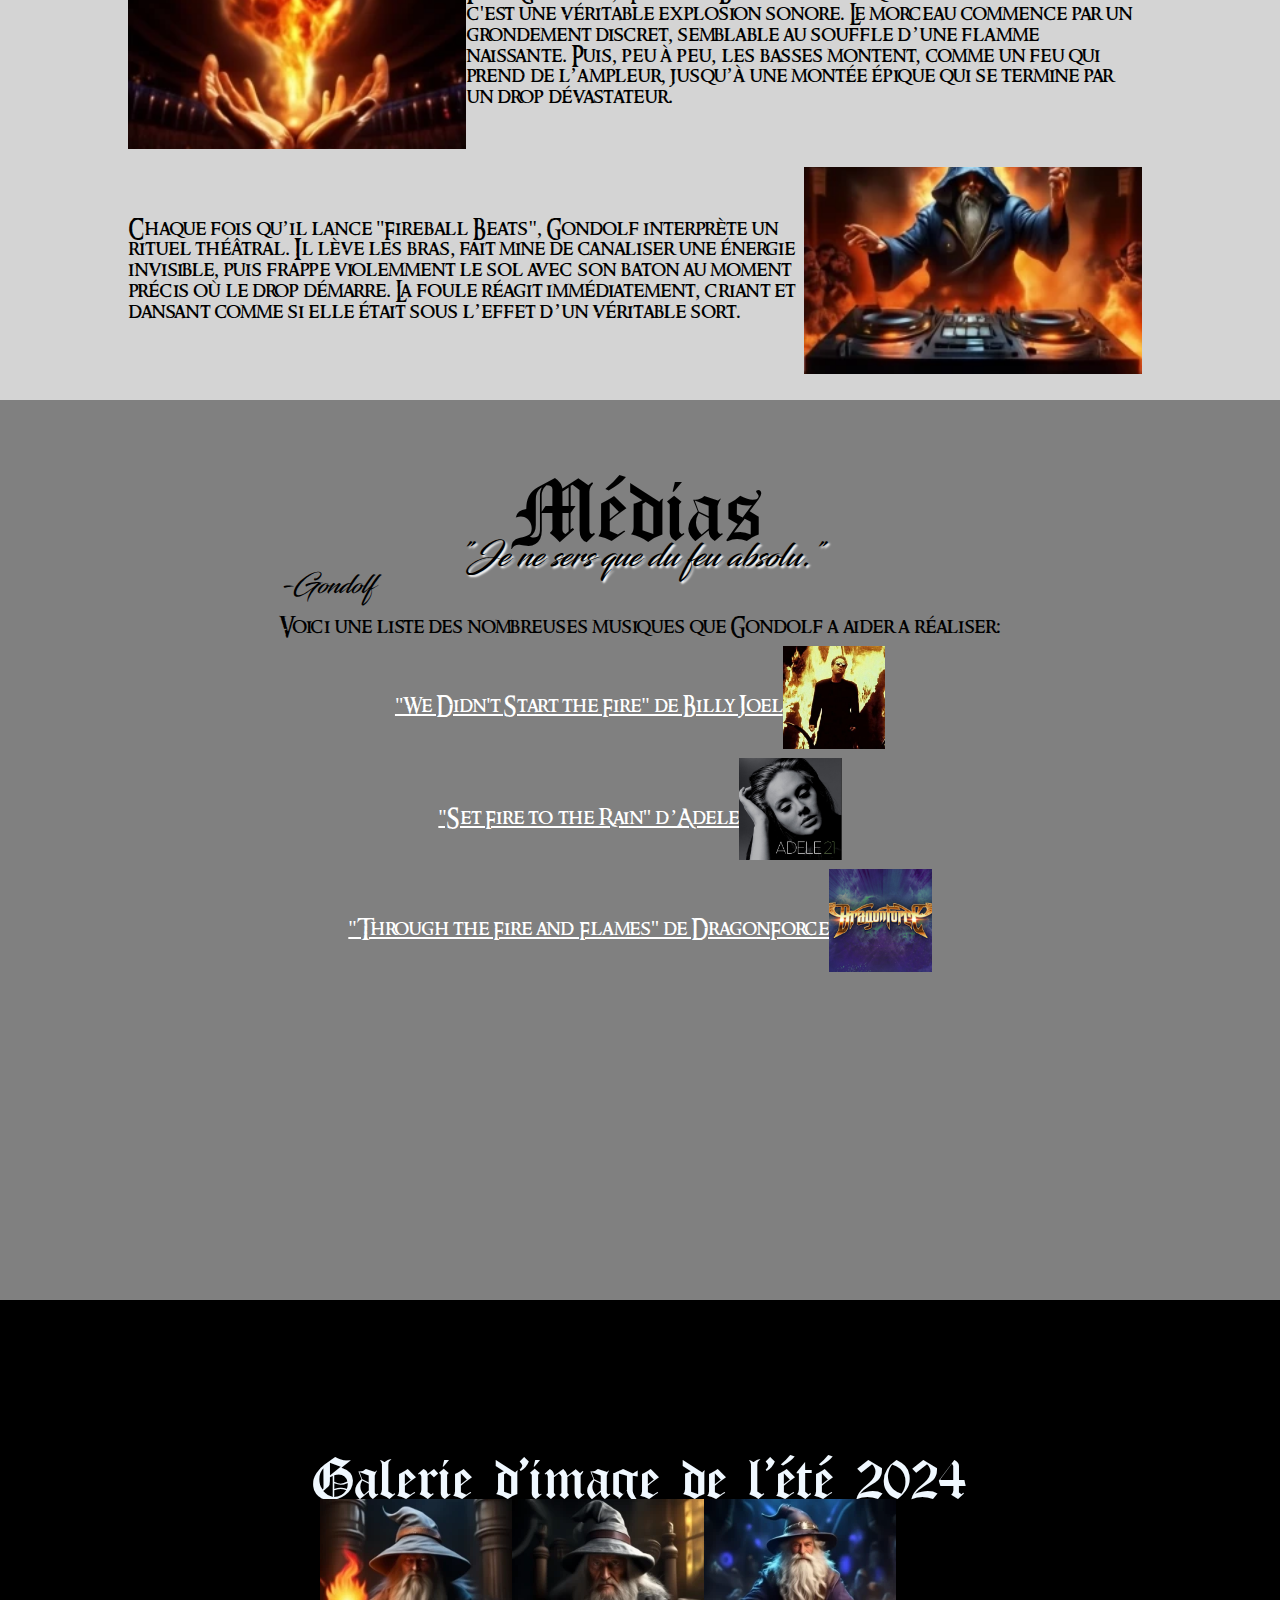
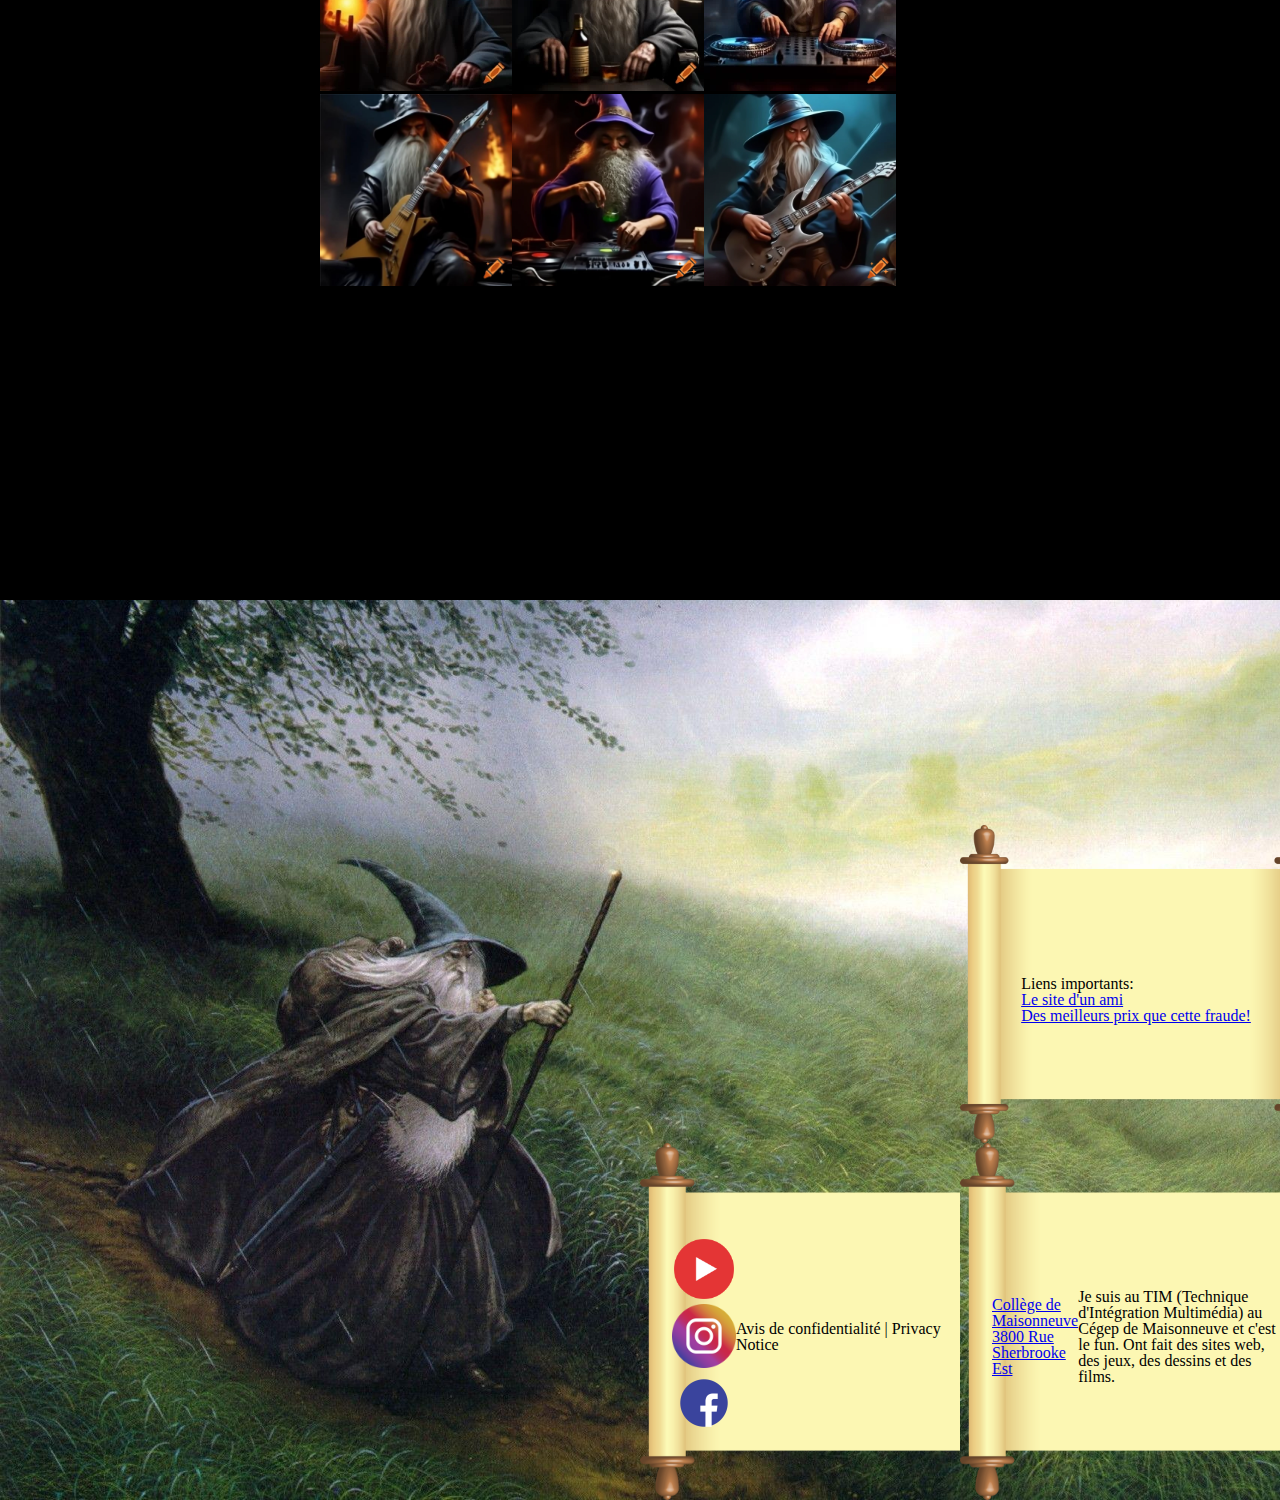
==== commit cb80b7ee: "finifrl" ====
--- a/index.html
+++ b/index.html
@@ -84,7 +84,8 @@
           </div>
           <div class="back">
             <!-- le lien github -->
-            <p>TODO:Le lien Github</p>
+            <p>Le lien Git: </p>
+            <a href="https://superpunchout.github.io/tp2-2024-Larouche_Edric/">https://superpunchout.github.io/tp2-2024-Larouche_Edric/</a>
           </div>
         </div>
       </div>
